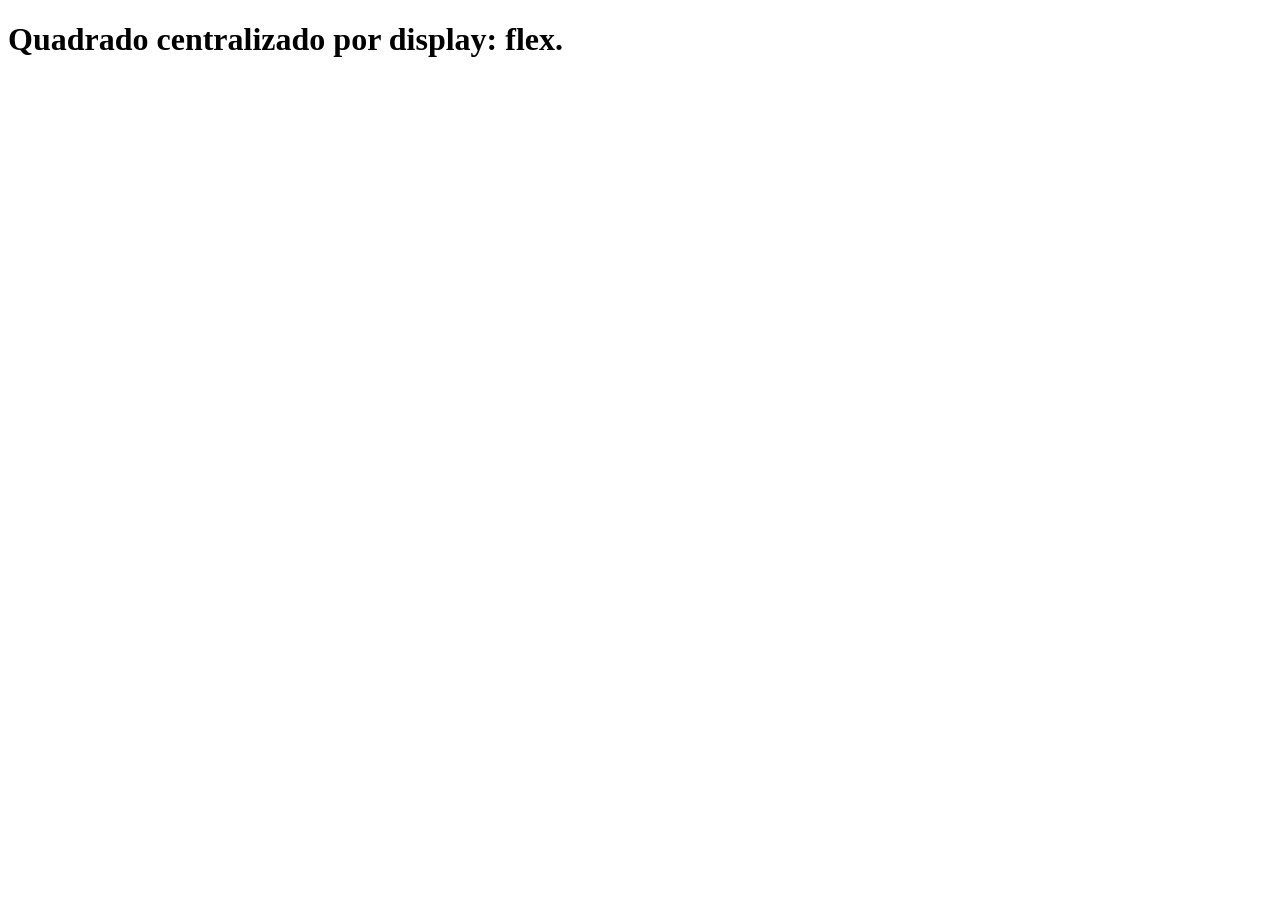
==== atividade_flex/atividade_flex.html @ 811d275d "DisplayFlex" ====
<!DOCTYPE html>
<html lang="pt-BR">
    <head>
        <meta charset="UTF-8">
        <meta name="viewport" content="width=device-width, initial-scale=1.0">
        <title>Document</title>
        <link rel="stylesheet" href="styles.css">
    </head>
    <body>
        <h1>Quadrado centralizado por display: flex.</h1>
        <div class="container">
            <div class="quadrado"></div>
        </div>        
    </body>
</html>
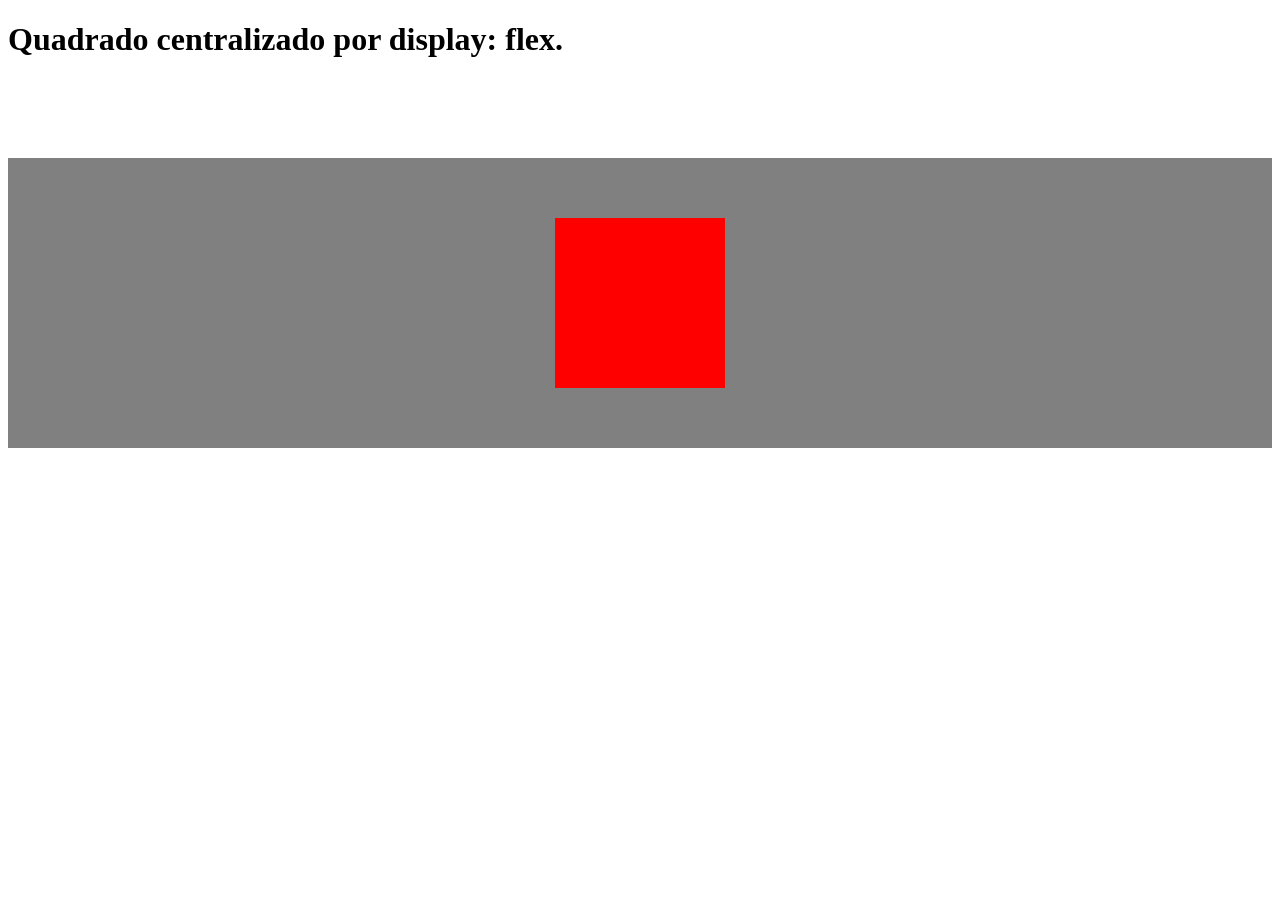
==== commit 5d66cc84: "style.cssFlex" ====
--- a/atividade_flex/atividade_flex.html
+++ b/atividade_flex/atividade_flex.html
@@ -4,7 +4,7 @@
         <meta charset="UTF-8">
         <meta name="viewport" content="width=device-width, initial-scale=1.0">
         <title>Document</title>
-        <link rel="stylesheet" href="styles.css">
+        <link rel="stylesheet" href="../assets/css/style_flex.css">
     </head>
     <body>
         <h1>Quadrado centralizado por display: flex.</h1>
--- a/assets/css/style_flex.css
+++ b/assets/css/style_flex.css
@@ -0,0 +1,15 @@
+.container {
+    background-color: grey;
+    display: flex;
+    align-items: center;
+    justify-content: center;
+    flex-direction: row;
+    margin-top: 100px;
+}
+
+.quadrado {
+    background-color: red;
+    height: 170px;
+    width: 170px;
+    margin: 60px;
+}
